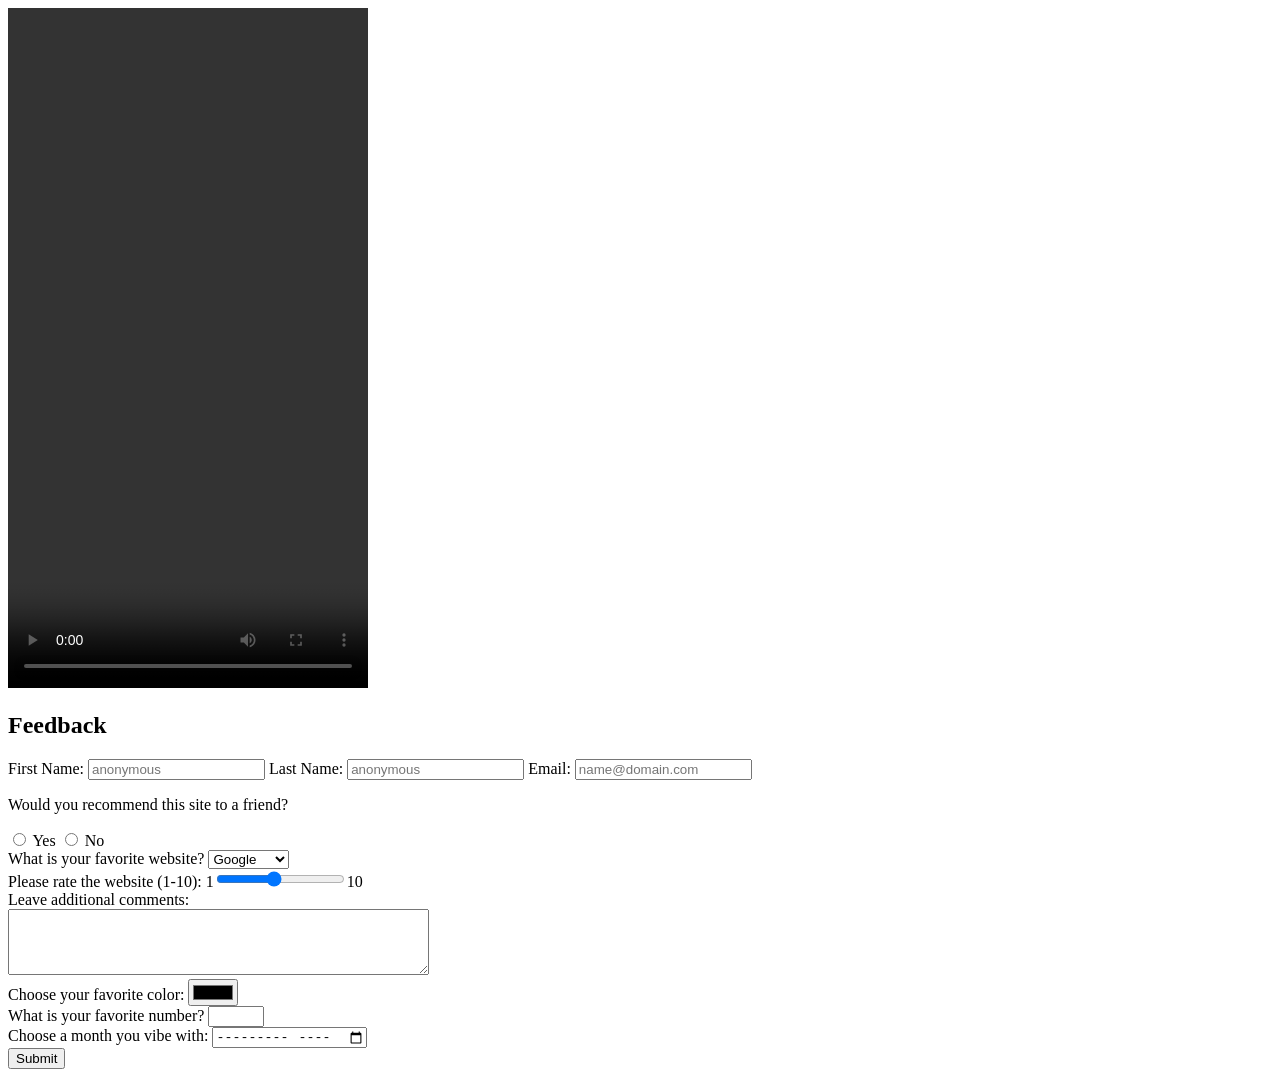
==== ContactMe.html @ edca3c9e "Assignment 2" ====
<!DOCTYPE html>

<html lang="en">

<head>
    <title>Contact Me</title>
    <meta charset="UTF-8">
</head>

<body>
    <video src="img/20260228_095215.mp4" controls width="360" height="680"></video>
    <h2>Feedback</h2>
    <form name="feedback" action="fake.php">
        <div>
            <label for="fname">First Name:</label>
            <input type="text" id="fname" name="fname" placeholder="anonymous" required>
            <label for="lname">Last Name:</label>
            <input type="text" id="lname" name="lname" placeholder="anonymous" required>
            <label for="mail">Email:</label>
            <input type="email" id="mail" name="mail" placeholder="name@domain.com" required>
        </div>

        <div>
            <p>Would you recommend this site to a friend?</p>
            <input type="radio" id="yes_recommend" name="recommend" value="yes">
            <label for="yes_recommend">Yes</label>
            <input type="radio" id="no_recommend" name="recommend" value="no">
            <label for="no_recommend">No</label>
        </div>

        <div>
            <label for="fav_website">What is your favorite website?</label>
            <select name="fav_website" id="fav_website">
                <option value="google">Google</option>
                <option value="facebook">Facebook</option>
                <option value="twitter">Twitter</option>
                <option value="msn">MSN</option>
                <option value="youtube">YouTube</option>
                <option value="other">Other</option>
            </select>
        </div>

        <div>
            <label for="rating">Please rate the website (1-10):</label>
            1<input type="range" name="rating" id="rating" min="1" max="10" value="5" step="1">10
        </div>

        <div>
            <label for="comment">Leave additional comments:</label>
            <br>
            <textarea name="comment" id="comment" rows="4" cols="50"></textarea>
        </div>

        <!-- Other HTML5 Form Features -->
        <div>
            <label for="color">Choose your favorite color:</label>
            <input type="color" name="color" id="color">
        </div>
        <div>
            <label for="fav_number">What is your favorite number?</label>
            <input type="number" name="fav_number" id="fav_number" min="1" max="100">
        </div>
        <div>
            <label for="vibe_month">Choose a month you vibe with:</label>
            <input type="month" name="vibe_month" id="vibe_month">
        </div>

        <button type="submit">Submit</button>
    </form>
</body>

</html>
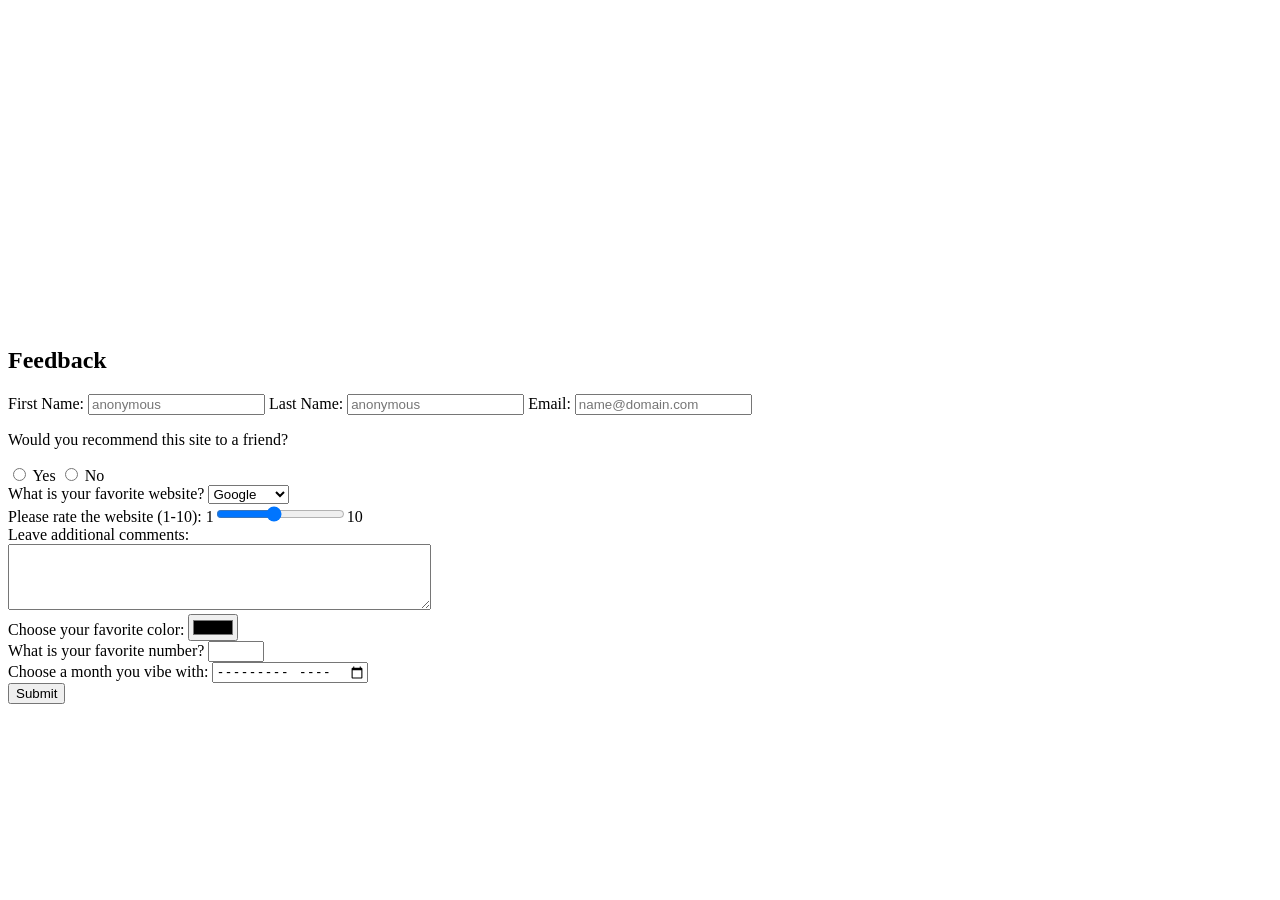
==== commit ab065fec: "Assignment 2 (fixed video upload issue)" ====
--- a/ContactMe.html
+++ b/ContactMe.html
@@ -8,7 +8,7 @@
 </head>
 
 <body>
-    <video src="img/20260228_095215.mp4" controls width="360" height="680"></video>
+    <iframe width="560" height="315" src="https://www.youtube.com/embed/CU7u97wrTNo?si=os6L2G8FQK-zdP0A" title="YouTube video player" frameborder="0" allow="accelerometer; autoplay; clipboard-write; encrypted-media; gyroscope; picture-in-picture; web-share" referrerpolicy="strict-origin-when-cross-origin" allowfullscreen></iframe>
     <h2>Feedback</h2>
     <form name="feedback" action="fake.php">
         <div>
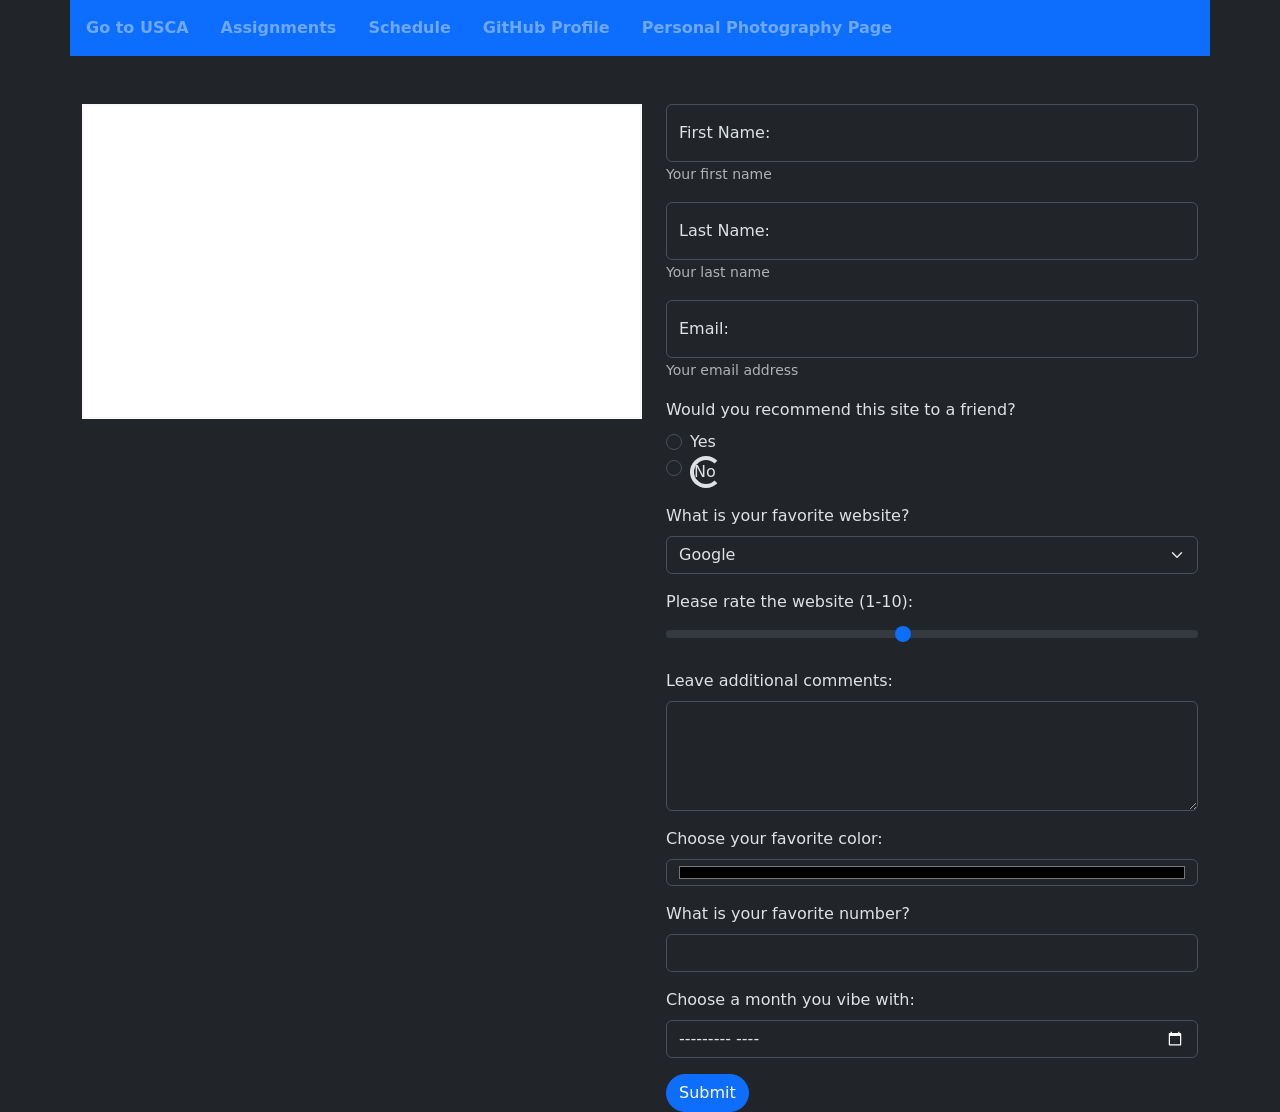
==== commit 740b11c5: "Assignment 4" ====
--- a/ContactMe.html
+++ b/ContactMe.html
@@ -1,72 +1,108 @@
 <!DOCTYPE html>
 
-<html lang="en">
+<html lang="en" data-bs-theme="dark">
 
 <head>
     <title>Contact Me</title>
     <meta charset="UTF-8">
+    <link href="https://cdn.jsdelivr.net/npm/bootstrap@5.3.8/dist/css/bootstrap.min.css" rel="stylesheet"
+        integrity="sha384-sRIl4kxILFvY47J16cr9ZwB07vP4J8+LH7qKQnuqkuIAvNWLzeN8tE5YBujZqJLB" crossorigin="anonymous">
 </head>
 
-<body>
-    <iframe width="560" height="315" src="https://www.youtube.com/embed/CU7u97wrTNo?si=os6L2G8FQK-zdP0A" title="YouTube video player" frameborder="0" allow="accelerometer; autoplay; clipboard-write; encrypted-media; gyroscope; picture-in-picture; web-share" referrerpolicy="strict-origin-when-cross-origin" allowfullscreen></iframe>
-    <h2>Feedback</h2>
-    <form name="feedback" action="fake.php">
-        <div>
-            <label for="fname">First Name:</label>
-            <input type="text" id="fname" name="fname" placeholder="anonymous" required>
-            <label for="lname">Last Name:</label>
-            <input type="text" id="lname" name="lname" placeholder="anonymous" required>
-            <label for="mail">Email:</label>
-            <input type="email" id="mail" name="mail" placeholder="name@domain.com" required>
+<body class="container">
+    <header class="row">
+        <nav class="col navbar bg-primary navbar-expand-xl">
+            <h2 class="collapse">Navigation links: </h2>
+            <ul class="nav fw-semibold">
+                <li class="nav-item"><a class="nav-link" href="https://www.usca.edu/">Go to USCA</a></li>
+                <li class="nav-item"><a class="nav-link" href="#assignments">Assignments</a></li>
+                <li class="nav-item"><a class="nav-link" href="#schedule">Schedule</a></li>
+                <li class="nav-item"><a class="nav-link" href="https://github.com/WanderCurrents">GitHub Profile</a></li>
+                <li class="nav-item"><a class="nav-link" href="https://www.instagram.com/andrewstevensphotos/">Personal Photography Page</a></li>
+            </ul>
+        </nav>
+    </header>
+
+    <main class="row">
+        <div class="col mt-5">
+                <iframe class="border border-2 border-light p-0" width="560" height="315" src="https://www.youtube.com/embed/CU7u97wrTNo?si=os6L2G8FQK-zdP0A"
+                    title="YouTube video player" frameborder="0"
+                    allow="accelerometer; autoplay; clipboard-write; encrypted-media; gyroscope; picture-in-picture; web-share"
+                    referrerpolicy="strict-origin-when-cross-origin" allowfullscreen></iframe>
         </div>
+        <div class="col mt-5">
+            <h2 class="collapse">Feedback</h2>
+            <form name="feedback" action="fake.php">
+                <div class="form-floating mb-3">
+                    <input class="form-control" type="text" id="fname" name="fname" placeholder="anonymous" required>
+                    <label for="fname">First Name:</label>
+                    <small class="form-text text-muted">Your first name</small>
+                </div>
+                <div class="form-floating mb-3">
+                    <input class="form-control" type="text" id="lname" name="lname" placeholder="anonymous" required>
+                    <label for="lname">Last Name:</label>
+                    <small class="form-text text-muted">Your last name</small>
+                </div>
+                <div class="form-floating mb-3">
+                    <input class="form-control" type="email" id="mail" name="mail" placeholder="name@domain.com" required>
+                    <label for="mail">Email:</label>
+                    <small class="form-text text-muted">Your email address</small>
+                </div>
 
-        <div>
-            <p>Would you recommend this site to a friend?</p>
-            <input type="radio" id="yes_recommend" name="recommend" value="yes">
-            <label for="yes_recommend">Yes</label>
-            <input type="radio" id="no_recommend" name="recommend" value="no">
-            <label for="no_recommend">No</label>
+                <div class="mb-3">
+                    <p class="form-label">Would you recommend this site to a friend?</p>
+                    <div class="form-check">
+                        <input class="form-check-input" type="radio" id="yes_recommend" name="recommend" value="yes">
+                        <label class="form-check-label" for="yes_recommend">Yes</label>
+                    </div>
+                    <div class="form-check">
+                        <input class="form-check-input" type="radio" id="no_recommend" name="recommend" value="no">
+                        <label class="form-check-label spinner-border" for="no_recommend">No</label>
+                    </div>
+                </div>
+
+                <div class="mb-3">
+                    <label class="form-label" for="fav_website">What is your favorite website?</label>
+                    <select class="form-control form-select" name="fav_website" id="fav_website">
+                        <option value="google">Google</option>
+                        <option value="facebook">Facebook</option>
+                        <option value="twitter">Twitter</option>
+                        <option value="msn">MSN</option>
+                        <option value="youtube">YouTube</option>
+                        <option value="other">Other</option>
+                    </select>
+                </div>
+
+                <div class="mb-3">
+                    <label class="form-label" for="rating">Please rate the website (1-10):</label>
+                    <input class="form-range" type="range" name="rating" id="rating" min="1" max="10" value="5" step="1">
+                </div>
+    
+                <div class="mb-3">
+                    <label class="form-label" for="comment">Leave additional comments:</label>
+                    <textarea class="form-control" name="comment" id="comment" rows="4" cols="50"></textarea>
+                </div>
+
+                <!-- Other HTML5 Form Features -->
+                <div class="mb-3">
+                    <label class="form-label" for="color">Choose your favorite color:</label>
+                    <input class="form-control" type="color" name="color" id="color">
+                </div>
+                <div class="mb-3">
+                    <label class="form-label" for="fav_number">What is your favorite number?</label>
+                    <input class="form-control" type="number" name="fav_number" id="fav_number" min="1" max="100">
+                </div>
+                <div class="mb-3">
+                    <label class="form-label" for="vibe_month">Choose a month you vibe with:</label>
+                    <input class="form-control" type="month" name="vibe_month" id="vibe_month">
+                </div>
+
+                <button class="btn btn-primary rounded-pill" type="submit">Submit</button>
+            </form>
         </div>
-
-        <div>
-            <label for="fav_website">What is your favorite website?</label>
-            <select name="fav_website" id="fav_website">
-                <option value="google">Google</option>
-                <option value="facebook">Facebook</option>
-                <option value="twitter">Twitter</option>
-                <option value="msn">MSN</option>
-                <option value="youtube">YouTube</option>
-                <option value="other">Other</option>
-            </select>
-        </div>
-
-        <div>
-            <label for="rating">Please rate the website (1-10):</label>
-            1<input type="range" name="rating" id="rating" min="1" max="10" value="5" step="1">10
-        </div>
-
-        <div>
-            <label for="comment">Leave additional comments:</label>
-            <br>
-            <textarea name="comment" id="comment" rows="4" cols="50"></textarea>
-        </div>
-
-        <!-- Other HTML5 Form Features -->
-        <div>
-            <label for="color">Choose your favorite color:</label>
-            <input type="color" name="color" id="color">
-        </div>
-        <div>
-            <label for="fav_number">What is your favorite number?</label>
-            <input type="number" name="fav_number" id="fav_number" min="1" max="100">
-        </div>
-        <div>
-            <label for="vibe_month">Choose a month you vibe with:</label>
-            <input type="month" name="vibe_month" id="vibe_month">
-        </div>
-
-        <button type="submit">Submit</button>
-    </form>
+    </main>
+    <script src="https://cdn.jsdelivr.net/npm/bootstrap@5.3.8/dist/js/bootstrap.bundle.min.js"
+        integrity="sha384-FKyoEForCGlyvwx9Hj09JcYn3nv7wiPVlz7YYwJrWVcXK/BmnVDxM+D2scQbITxI"
+        crossorigin="anonymous"></script>
 </body>
-
 </html>
